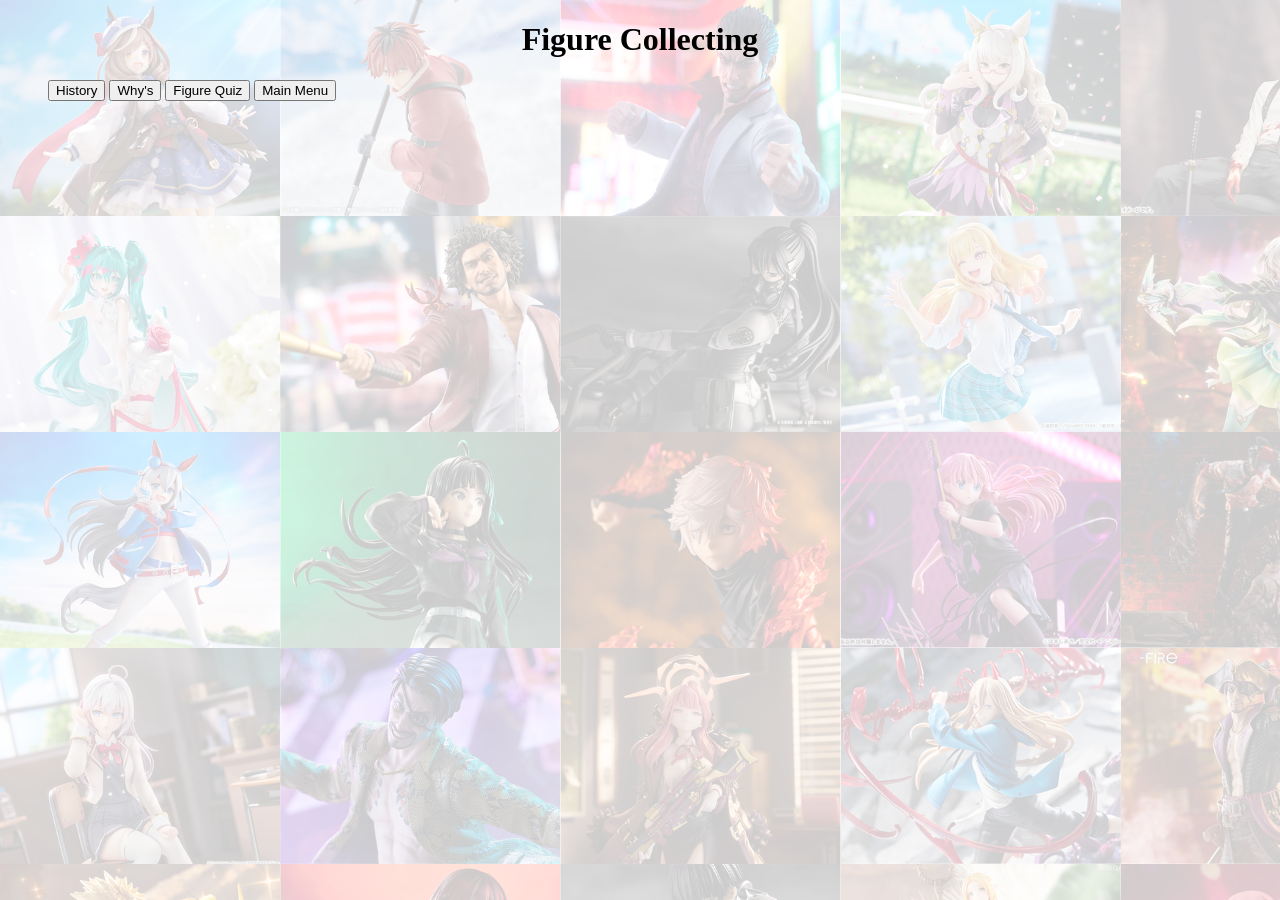
==== 01_Alonso_264460B_A2/index.html @ be512308 "Add files via upload" ====
<!DOCTYPE html>
<html lang = "en">
<head>
    <link rel="stylesheet" href="css/style.css">
	<meta charset ="UTF-8">
    <script src="js/main.js" defer></script>
	<title>Index</title>
</head>

<body>
  <header>
    <h1 class = "MainHead">Figure Collecting</h1>
  </header>
  <nav> <!--menu system-->
    <button id="hamIcon">Open Menu</button> <!--hamburger icon for mobile-->
    <ul>
      <li><button id="page1btn">History</button></li>
      <li><button id="page2btn">Why's</button></li>
      <li><button id="page3btn">Figure Quiz</button></li>
	  <li><button id="mainmenubtn">Main Menu</button></li>
    </ul>
  </nav>
  
  <main id="pagecontainer">
    <section class="page" id="page1">
		<h2>History of Figure Collecting</h2>
		<article>	
			<h3>Prehistoric Era (~30,000 BCE)</h3>
				<p>Figure Collecting has a long history, with origins tracing back approximately 30,000 years to prehistoric times when early humans 
				crafted small animal figures from ivory. These however, weren't made with the intent to display, but rather used for spiritual rituals, 
				fertility symbols, or ancestral reverence.</p>
		</article>
		
		<article>
			<h3>Ancient Civilizations</h3>
				<p>In Ancient Egypt, Greece, and Rome, small terracotta, bronze, and stone sculptures depicting gods, mythic heroes, and warriors were 
				created for religious shrines and burial sites</p>
					<div class="figrow">
					<img src = "images/roman_lararia.jpg" alt="roman lararia" height ="300">
					<img src="images/anubis.jpg" alt = "Anubis Statue" Height="300">
					<h4>Roman Lararia Figurines</h4>
					<h4>Egypt Anubis Statue/Figure</h4>
					</div>
			
				<p>While in Ancient China, detailed tomb figures (such as those from the Tang Dynasty) were crafted to accompany figures into the afterlife.</p>
					<img src="images/china_tomb_figs.jpg" alt="China Tomb Figures" height = "300">
					<h4>China's Tomb Figures</h4>

			<h3>18th - 19th Century Porcelain & Pottery</h3>
				<p>By this point, deliberate, decorative collecting took off in Europe, with fine porcelain creations from Meissen and Dresden as well as 
				English Staffordshire pottery, marking the shift of small-scale sculptures into home decor and personal collections. 
				This is where it all began</p>
				<img src="images/meissen_porcelain.jpg" alt="Meissen Porcelain Figures" Height="300">
				<h4>Meissen Porcelain Figures</h4>
		</article>
		
	<article>
		<h3>The Rise of the Action Figure (1960s – 1980s)</h3>
			<p>This is where the first Action Figure was made. Hasbro introduced the 12-inch G.I. Joe figure, to market a poseable figure to young boys 
			without using the word "doll", Hasbro coined the term "action figure". They did it first!</p>
			<img src="images/gijoe.jpg" alt="GI Joe action figure" Height="300">
			<h4>GI Joe Action Figure</h4>
			
		<h3>1978 (The Star Wars Revolution)</h3>
			<p>Kenner revolutionized toy collecting by introducing 3.75-inch Star Wars figures. The smaller size allowed for cheaper manufacturing and 
			expansive vehicle playsets, driving widespread commercial collecting and trading among kids. Only up from here</p>
			<img src="images/kenner_starwars.jpg" alt="Kenner Starwars Figures" Height="300">
			<h4>Kenner Star Wars Collectible Figures</h4>
	</article>
	<article>
		<h3>The Art Toy & Urban Vinyl Movement (Late 1990s)</h3>
			<p>Designer Figures: Independent artists and designers (such as KAWS) began reinterpreting pop culture icons using urban vinyl and resin.
			High-End Niche: These limited-edition designer figures shifted figurines into fine-art galleries and boutique markets, creating a bridge between 
			pop art and collectible toys. This is where the value began climbing</p>
			<img src="images/kaws.jpg" alt="kaws figures" Height="300">
			<h4>KAWS Figure 1999</h4>
			
		<h3 class = "wordsbg">Modern Pop-Culture & Anime Craze (2000s – Present)</h3>
			<p>Now we're back in the modern era. The global rise of anime and video games created a massive market for high-detail, pre-painted PVC and 
			resin figures (such as scale figures and Nendoroids).</p>
			<p>Adult Nostalgia & Premium Collecting: Today, adult nostalgia and pop-culture fandoms have turned figure collecting into a multibillion-dollar 
			market, spanning everything from vintage 1970s and 80s action figures to premium statues and modern pop-culture collectibles. Thus, the hobby
			of Figure Collecting.</p>
			<img src="images/matikanetannhausernen.jpg" alt="Matikanetannhausernen Nendoroids" Height="300">
			<h4>Matikanetannhauser Nendoroid</h4>
			
			<img src="images/shin_godzilla.jpg" alt="Shin Godzilla Scale" Height="300">
			<h4>Shin Godzilla Scale Figure</h4>
	</article>
			
		<footer> Interested in the why's?
			<p>Check out <a id="pg2swap">this page</a></p>
			<p>Interest in my collection? Check <a href="https://myfigurecollection.net/profile/DalkxEd" target="_blank">it out!</a></p>
		</footer>
    </section>
    <section class="page" id="page2">
		<h2>Why do people collect figures?</h2>
    </section>
    <section class="page" id="page3">
		<h2>Quiz</h2>
			<button id="leftBtn">Left</button>
			<button id="rightBtn">Right</button>
			<button id="upBtn">Up</button>
			<button id="downBtn">Down</button>
			<button id="resetBtn">Reset</button>
			<div id="ball">Ball</div>
    </section>
  </main>
</body>
---- 01_Alonso_264460B_A2/css/style.css ----
.page{width:80vw;height:80vh;}
nav ul li{display:inline;}

#page1{background:} /*#73956F main body colour*/
#page2{background:}
#page3{background:}

body {
	background-image: url("../images/web-dev wallpaper_80.png");
}

.MainHead {
	text-align:center;
}
/*header, section{
	display:flex;
	flex-direction:column;
	align-items:center;
	justify-content:center;
	text-align:center;
}*/


/*CSS for responsive menu*/
#hamIcon{display:none;}
@media screen and (max-width:800px){
/*make a menu items vertical*/
 nav ul li{display:block;}
 
/* unhide menu icon */
 #hamIcon{display:block;} 

/*hide the menu item list*/
 nav ul{display:none;} 
}

/*to unhide menu items*/
.menuShow{display:block;} 

#ball {
  background: cyan;
  width: 100px;
  height: 100px;
  border-radius: 50%;
  position: relative;
  display: flex;
  justify-content: center;
  align-items: center;
}

a:hover{
		color:#0000FF;
	   }
	   
article,section {
	text-align:center;
	max-width: 1300px; /* pick whatever width matches your heading's box */
	margin-left: auto;
	margin-right: auto;
}
article{
	background-size:cover;
	background:#00000040;
}

.figrow {
  display:grid;
  grid-template-columns:repeat(2, 1fr); /* 2 images = 2 columns */
  grid-auto-rows:auto;
  gap:10px 40px;
  justify-items:center;
  text-align:center;
}
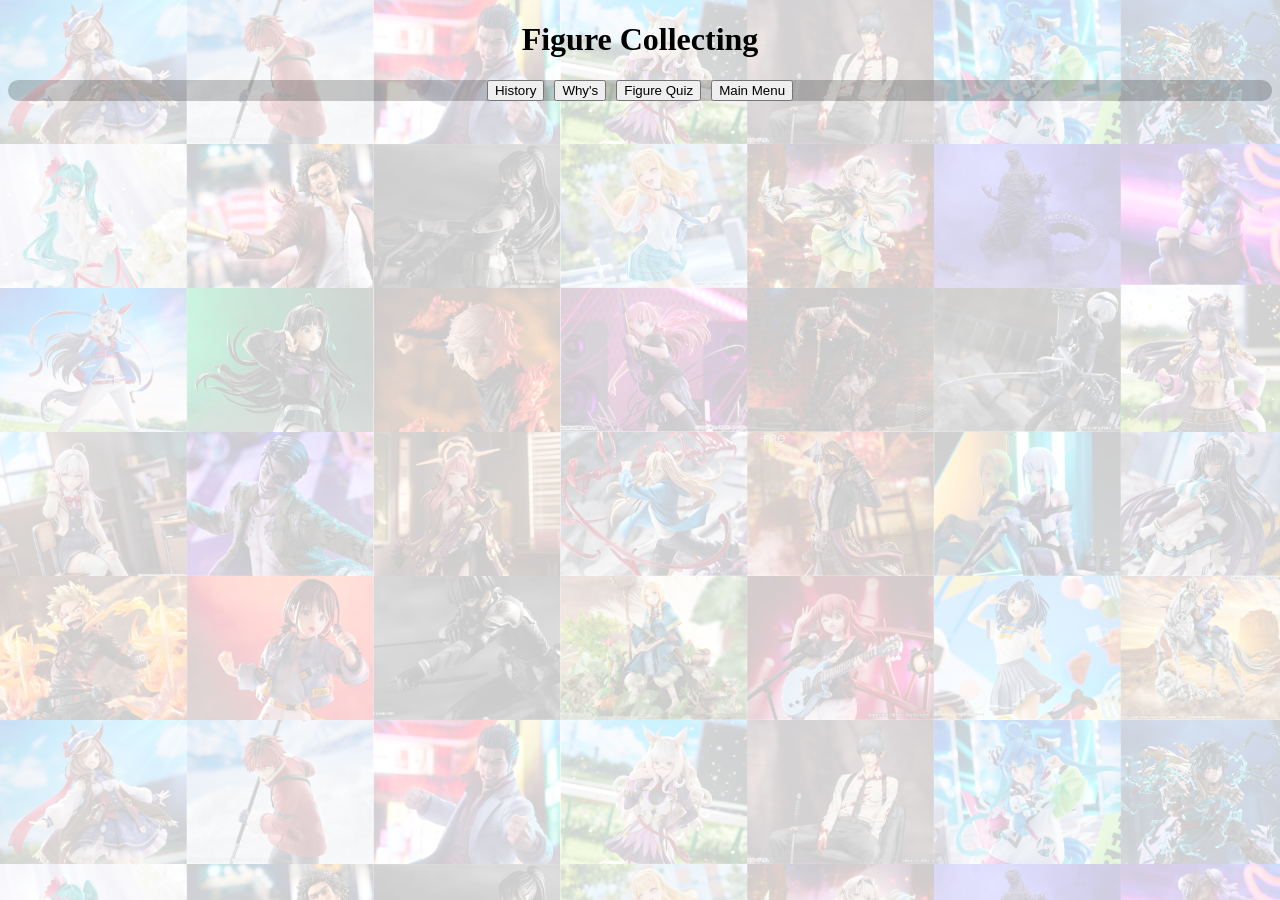
==== commit 237347c1: "new change" ====
--- a/01_Alonso_264460B_A2/index.html
+++ b/01_Alonso_264460B_A2/index.html
@@ -35,66 +35,135 @@
 			<h3>Ancient Civilizations</h3>
 				<p>In Ancient Egypt, Greece, and Rome, small terracotta, bronze, and stone sculptures depicting gods, mythic heroes, and warriors were 
 				created for religious shrines and burial sites</p>
-					<div class="figrow">
-					<img src = "images/roman_lararia.jpg" alt="roman lararia" height ="300">
-					<img src="images/anubis.jpg" alt = "Anubis Statue" Height="300">
+					<div class="figrow2">
+					<img src = "images/roman_lararia.jpg" alt="roman lararia" height ="300" class="roundimg">
+					<img src="images/anubis.jpg" alt = "Anubis Statue" Height="300" class="roundimg">
 					<h4>Roman Lararia Figurines</h4>
-					<h4>Egypt Anubis Statue/Figure</h4>
+					<h4>Egypt Anubis Statue/Figure (664-525 BCE)</h4>
 					</div>
 			
 				<p>While in Ancient China, detailed tomb figures (such as those from the Tang Dynasty) were crafted to accompany figures into the afterlife.</p>
-					<img src="images/china_tomb_figs.jpg" alt="China Tomb Figures" height = "300">
-					<h4>China's Tomb Figures</h4>
-
+					<img src="images/china_tomb_figs.jpg" alt="China Tomb Figures" height = "300" class="roundimg">
+					<h4>China's Tomb Figures (1368-1644 CE)</h4>
+		</article>
+					
+		<article>
 			<h3>18th - 19th Century Porcelain & Pottery</h3>
 				<p>By this point, deliberate, decorative collecting took off in Europe, with fine porcelain creations from Meissen and Dresden as well as 
 				English Staffordshire pottery, marking the shift of small-scale sculptures into home decor and personal collections. 
 				This is where it all began</p>
-				<img src="images/meissen_porcelain.jpg" alt="Meissen Porcelain Figures" Height="300">
-				<h4>Meissen Porcelain Figures</h4>
+					<div class = "figrow2">
+					<img src="images/meissen_porcelain.jpg" alt="Meissen Porcelain Figures" Height="300" class="roundimg">
+					<img src="images/dresden_figurine.jpg" alt="Dresden Porcelain Figures" Height="300" class="roundimg">
+					<h4>Meissen Porcelain Figures</h4>
+					<h4>Dresden Porcelain Figures</h4>
+					</div>
 		</article>
 		
-	<article>
-		<h3>The Rise of the Action Figure (1960s – 1980s)</h3>
-			<p>This is where the first Action Figure was made. Hasbro introduced the 12-inch G.I. Joe figure, to market a poseable figure to young boys 
-			without using the word "doll", Hasbro coined the term "action figure". They did it first!</p>
-			<img src="images/gijoe.jpg" alt="GI Joe action figure" Height="300">
-			<h4>GI Joe Action Figure</h4>
-			
-		<h3>1978 (The Star Wars Revolution)</h3>
-			<p>Kenner revolutionized toy collecting by introducing 3.75-inch Star Wars figures. The smaller size allowed for cheaper manufacturing and 
-			expansive vehicle playsets, driving widespread commercial collecting and trading among kids. Only up from here</p>
-			<img src="images/kenner_starwars.jpg" alt="Kenner Starwars Figures" Height="300">
-			<h4>Kenner Star Wars Collectible Figures</h4>
-	</article>
-	<article>
-		<h3>The Art Toy & Urban Vinyl Movement (Late 1990s)</h3>
-			<p>Designer Figures: Independent artists and designers (such as KAWS) began reinterpreting pop culture icons using urban vinyl and resin.
-			High-End Niche: These limited-edition designer figures shifted figurines into fine-art galleries and boutique markets, creating a bridge between 
-			pop art and collectible toys. This is where the value began climbing</p>
-			<img src="images/kaws.jpg" alt="kaws figures" Height="300">
-			<h4>KAWS Figure 1999</h4>
-			
-		<h3 class = "wordsbg">Modern Pop-Culture & Anime Craze (2000s – Present)</h3>
-			<p>Now we're back in the modern era. The global rise of anime and video games created a massive market for high-detail, pre-painted PVC and 
-			resin figures (such as scale figures and Nendoroids).</p>
-			<p>Adult Nostalgia & Premium Collecting: Today, adult nostalgia and pop-culture fandoms have turned figure collecting into a multibillion-dollar 
-			market, spanning everything from vintage 1970s and 80s action figures to premium statues and modern pop-culture collectibles. Thus, the hobby
-			of Figure Collecting.</p>
-			<img src="images/matikanetannhausernen.jpg" alt="Matikanetannhausernen Nendoroids" Height="300">
-			<h4>Matikanetannhauser Nendoroid</h4>
-			
-			<img src="images/shin_godzilla.jpg" alt="Shin Godzilla Scale" Height="300">
-			<h4>Shin Godzilla Scale Figure</h4>
-	</article>
+		<article>
+			<h3>The Rise of the Action Figure (1960s – 1980s)</h3>
+				<p>This is where the first Action Figure was made. Hasbro introduced the 12-inch G.I. Joe figure, to market a poseable figure to young boys 
+				without using the word "doll", Hasbro coined the term "action figure". They did it first!</p>
+				<img src="images/gijoe.jpg" alt="GI Joe action figure" Height="300" class="roundimg">
+				<h4>GI Joe Action Figure</h4>
+				
+			<h3>1978 (The Star Wars Revolution)</h3>
+				<p>Kenner revolutionized toy collecting by introducing 3.75-inch Star Wars figures. The smaller size allowed for cheaper manufacturing and 
+				expansive vehicle playsets, driving widespread commercial collecting and trading among kids. Only up from here</p>
+				<img src="images/kenner_starwars.jpg" alt="Kenner Starwars Figures" Height="300" class="roundimg">
+				<h4>Kenner Star Wars Collectible Figures</h4>
+		</article>
+		<article>
+			<h3>The Art Toy & Urban Vinyl Movement (Late 1990s)</h3>
+				<p>Designer Figures: Independent artists and designers (such as KAWS) began reinterpreting pop culture icons using urban vinyl and resin.
+				High-End Niche: These limited-edition designer figures shifted figurines into fine-art galleries and boutique markets, creating a bridge between 
+				pop art and collectible toys. This is where the value began climbing</p>
+				<img src="images/kaws.jpg" alt="kaws figures" Height="300" class="roundimg">
+				<h4>KAWS Figure 1999</h4>
+				
+			<h3 class = "wordsbg">Modern Pop-Culture & Anime Craze (2000s – Present)</h3>
+				<p>Now we're back in the modern era. The global rise of anime and video games created a massive market for high-detail, pre-painted PVC and 
+				resin figures (such as scale figures and Nendoroids).</p>
+				<p>Adult Nostalgia & Premium Collecting: Today, adult nostalgia and pop-culture fandoms have turned figure collecting into a multibillion-dollar 
+				market, spanning everything from vintage 1970s and 80s action figures to premium statues and modern pop-culture collectibles. Thus, the hobby
+				of Figure Collecting.</p>
+					<div class="figrow3">
+					<img src="images/toji_prize.jpg" alt = "Toji prize figure" Height = "300" class="roundimg">
+					<img src="images/matikanetannhausernen.jpg" alt="Matikanetannhausernen Nendoroids" Height="300" class="roundimg">
+					<img src="images/kage_set.jpg" alt = "Kageyama SH Figarts" Height = "300" class="roundimg">
+					<img src="images/shin_godzilla.jpg" alt="Shin Godzilla Scale" Height="300" class="roundimg">
+					<h4>Toji Fushiguro Prize Figure</h4>
+					<h4>Matikanetannhauser Nendoroid</h4>
+					<h4>Kageyama S.H.Figuarts Action Figure</h4>
+					<h4>Shin Godzilla Scale Figure</h4>
+					</div>
+		</article>
 			
 		<footer> Interested in the why's?
 			<p>Check out <a id="pg2swap">this page</a></p>
 			<p>Interest in my collection? Check <a href="https://myfigurecollection.net/profile/DalkxEd" target="_blank">it out!</a></p>
 		</footer>
     </section>
+	
     <section class="page" id="page2">
 		<h2>Why do people collect figures?</h2>
+		<p>When it comes to the why's, there are a multitude of reasons.</p>
+		
+		<article>
+			<h3>Reason 1: Nostalgia</h3>
+				<p>Figures often act as physical time machines that connect collectors directly to cherished childhood memories and favorite stories. 
+				Owning a physical representation of a beloved character helps people relive the comfort and joy of the shows, games, or comics they grew 
+				up with. This turns a simple collection into a deeply personal display of identity and nostalgia. One such example is the 1978 Kenner Star Wars
+				Figures, with Star Wars being such a big series and having a long history, people are bound to collect figures to relive their childhood.</p>
+		</article>
+		
+		<article>
+			<h3>Reason 2: Art Appreciation and Aesthetics</h3>
+				<p>With the times, modern figures are intricate, high-quality sculptures crafted with exceptional artistic detail and craftsmanship.
+				Collectors view these pieces as dynamic 3D artwork that enhances the aesthetic and decor of their personal living spaces. Displaying them 
+				allows enthusiasts to celebrate and showcase their appreciation for character design, color, and sculpting techniques.</p>
+				<div class="figrow2">
+				<img src="images/figshow.jpeg" alt = "Aesthetic figure showcase" Height="300" class="roundimg">
+				<img src="images/figroom.jpeg" alt = "Aesthetic figure room showcase" Height="300" class="roundimg">
+				<h4>Figure Art Apprecitation</h4>
+				<h4>Figure Room Aesthetic</h4>
+		</article>
+		
+		<article>
+			<h3>Reason 3: The Thrill of the Hunt and Completion</h3>
+				<p>Psychologically, hunting down rare, exclusive, or limited-edition figures provides an exciting rush of dopamine and accomplishment. 
+				Completing a specific set or lineup gives collectors a rewarding sense of order, structure, and goal achievement. This satisfaction 
+				turns the process of searching, tracking, and acquiring into an addictive and engaging hobby.</p>
+		</article>
+		
+		<article>
+			<h3>Reason 4: Value and Investment</h3>
+				<p>Some collectors acquire highly sought-after, limited-production pieces because they have a history of retaining or increasing their 
+				monetary value over time. One such example is the KAWS Figure 1999, which currently goes for USD $3,000 to over $35,000, depending on the
+				condition, packaging, colourway and the signature of the artist or the 1979 Kenner Star Wars Boba Fett action figure worth $525,000.</p>
+				<div class = "figrow2">
+				<img src="images/kaws.jpg" alt="kaws figures" Height="300" class="roundimg">
+				<img src = "images/boba_fig.jpg" alt = "expensive boba fett figure" Height = "300" class="roundimg">
+				<h4>1999 KAWS Figure</h4>
+				<h4>1979 Kenner Star Wars Boba Fett</h4>
+				</div>
+		</article>
+		
+		<article>
+			<h3>Reason 5: Community and Social Connection</h3>
+				<p>Collecting offers a natural gateway into vibrant online communities, conventions, and fan groups with shared passions. 
+				Trading, discussing, and showing off figure collections allows enthusiasts to bond and build meaningful friendships with like-minded people. 
+				It turns an individual passion into a shared social experience that fosters a strong sense of belonging.
+		</article>
+		
+		
+		
+		<article>
+			<h3>Conclusion</h3>
+				<p>As shown, there is no fixed reason as to why people collect figures, some out of passion, some of value, and others simpliy to relive their
+				childhood. As for me, I collect them because of my interest of the anime, game or the character itself.</p>
+		</article>
+		
     </section>
     <section class="page" id="page3">
 		<h2>Quiz</h2>
--- a/01_Alonso_264460B_A2/css/style.css
+++ b/01_Alonso_264460B_A2/css/style.css
@@ -1,25 +1,44 @@
 .page{width:80vw;height:80vh;}
-nav ul li{display:inline;}
+/*nav ul li{
+	display:flex;
+	flex-direction:row;
+	flex-wrap:nowrap;
+	justify-content:center;
+	align-items:center;
+	margin:2em;
+}*/
+nav{
+	background:#00000035; /*extra 2 numbers is to adjust transparentcy*/
+	max-width:1300px;
+	margin-left: auto;
+	margin-right: auto;
+	border-radius:15px;
+}
 
-#page1{background:} /*#73956F main body colour*/
+nav ul {
+  display: flex;
+  flex-direction: row; /* keep the buttons side by side*/
+  flex-wrap: nowrap; /* prevents them from dropping to a new line */
+  justify-content: center; /* centers the row horizontally */
+  align-items: center; /* keeps them level vertically */
+  gap: 10px;
+  list-style: none; /*removes the dots*/
+  margin: 0;
+  padding: 0;
+}
+
+/*#page1{background:} #73956F main body colour
 #page2{background:}
-#page3{background:}
+#page3{background:}*/
 
 body {
-	background-image: url("../images/web-dev wallpaper_80.png");
+	background-image: url("../images/web-dev wallpaper_80.png"); /*bg image*/
+	background-size:cover;
 }
 
 .MainHead {
 	text-align:center;
 }
-/*header, section{
-	display:flex;
-	flex-direction:column;
-	align-items:center;
-	justify-content:center;
-	text-align:center;
-}*/
-
 
 /*CSS for responsive menu*/
 #hamIcon{display:none;}
@@ -27,7 +46,7 @@
 /*make a menu items vertical*/
  nav ul li{display:block;}
  
-/* unhide menu icon */
+/*unhide menu icon*/
  #hamIcon{display:block;} 
 
 /*hide the menu item list*/
@@ -54,20 +73,31 @@
 	   
 article,section {
 	text-align:center;
-	max-width: 1300px; /* pick whatever width matches your heading's box */
+	max-width: 1300px;
 	margin-left: auto;
 	margin-right: auto;
 }
 article{
 	background-size:cover;
-	background:#00000040;
+	background:#00000035;
+	border-radius:15px;
 }
 
-.figrow {
+.figrow2 {
   display:grid;
-  grid-template-columns:repeat(2, 1fr); /* 2 images = 2 columns */
-  grid-auto-rows:auto;
+  grid-template-columns:repeat(2, 1fr); /*number represents how many imgs in a row*/
   gap:10px 40px;
   justify-items:center;
   text-align:center;
+}
+
+.figrow3 {
+  display:grid;
+  grid-template-columns:repeat(4, 1fr);
+  gap:10px 40px;
+  justify-items:center;
+  text-align:center;
+}
+.roundimg{
+	border-radius:15px; /*rounds the corners of images*/
 }
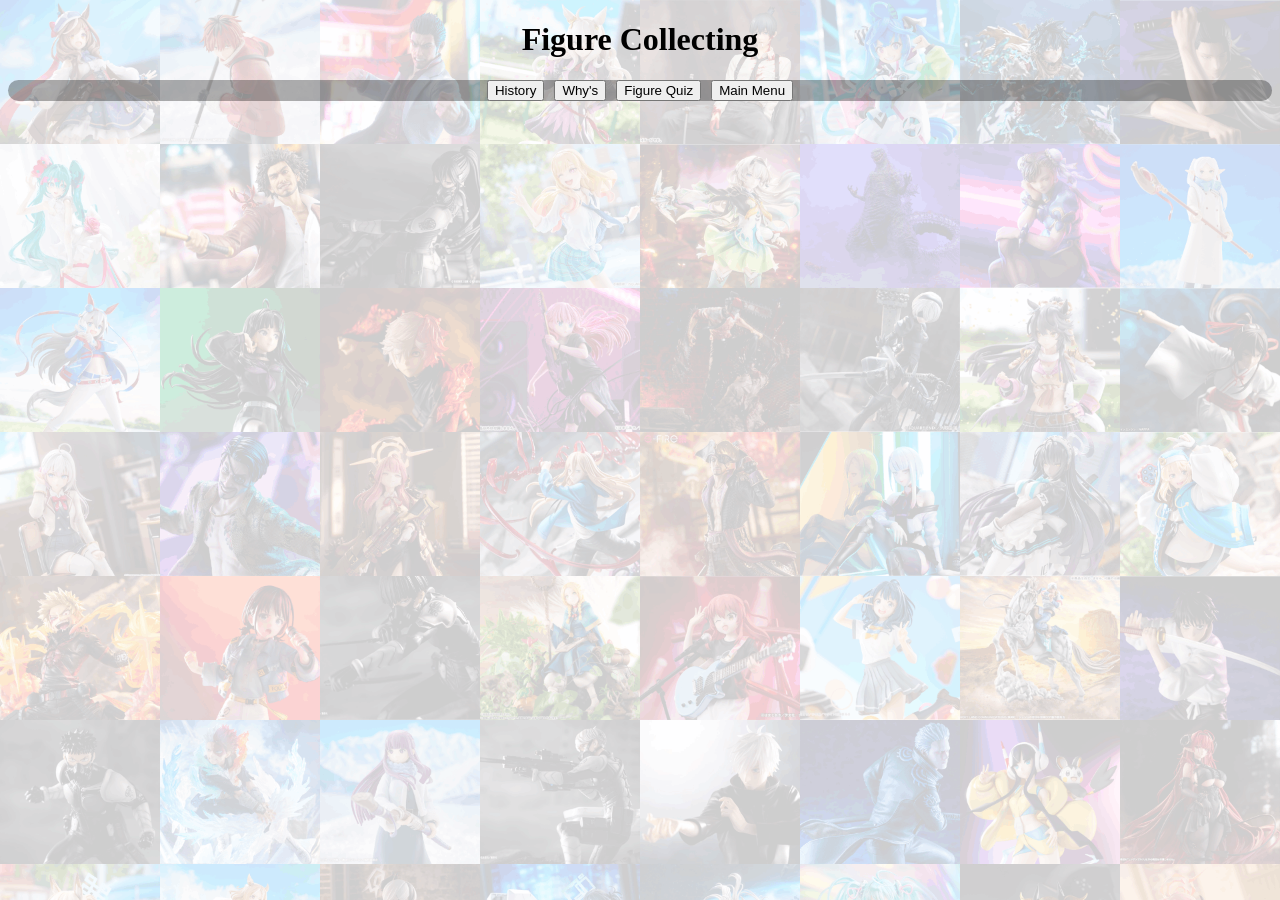
==== commit 8b446461: "24/7 change" ====
--- a/01_Alonso_264460B_A2/index.html
+++ b/01_Alonso_264460B_A2/index.html
@@ -87,7 +87,7 @@
 				<p>Adult Nostalgia & Premium Collecting: Today, adult nostalgia and pop-culture fandoms have turned figure collecting into a multibillion-dollar 
 				market, spanning everything from vintage 1970s and 80s action figures to premium statues and modern pop-culture collectibles. Thus, the hobby
 				of Figure Collecting.</p>
-					<div class="figrow3">
+					<div class="figrow4">
 					<img src="images/toji_prize.jpg" alt = "Toji prize figure" Height = "300" class="roundimg">
 					<img src="images/matikanetannhausernen.jpg" alt="Matikanetannhausernen Nendoroids" Height="300" class="roundimg">
 					<img src="images/kage_set.jpg" alt = "Kageyama SH Figarts" Height = "300" class="roundimg">
@@ -115,6 +115,12 @@
 				Owning a physical representation of a beloved character helps people relive the comfort and joy of the shows, games, or comics they grew 
 				up with. This turns a simple collection into a deeply personal display of identity and nostalgia. One such example is the 1978 Kenner Star Wars
 				Figures, with Star Wars being such a big series and having a long history, people are bound to collect figures to relive their childhood.</p>
+				<div class = "figrow2">
+				<img src = "images/vader_1978.jpeg" alt = "Darth Vader 1978 Figure" Height = "300" class = "roundimg">
+				<img src = "images/gi_joe_1963.png" alt = "GI Joe 1963 Action Figure" Height = "300" class = "roundimg">
+				<h4>Darth Vader 1978 Kenner Figure</h4>
+				<h4>G.I. Joe 1963 Action Figure</h4>
+				</div>
 		</article>
 		
 		<article>
@@ -122,25 +128,38 @@
 				<p>With the times, modern figures are intricate, high-quality sculptures crafted with exceptional artistic detail and craftsmanship.
 				Collectors view these pieces as dynamic 3D artwork that enhances the aesthetic and decor of their personal living spaces. Displaying them 
 				allows enthusiasts to celebrate and showcase their appreciation for character design, color, and sculpting techniques.</p>
-				<div class="figrow2">
+				<div class="figrow3">
 				<img src="images/figshow.jpeg" alt = "Aesthetic figure showcase" Height="300" class="roundimg">
 				<img src="images/figroom.jpeg" alt = "Aesthetic figure room showcase" Height="300" class="roundimg">
+				<img src="images/miku_memorial_fig.jpg" alt = "Miku Memorial figure" Height="300" class = "roundimg">
 				<h4>Figure Art Apprecitation</h4>
 				<h4>Figure Room Aesthetic</h4>
+				<h4>Craftsmanship Appreciation</h4>
+				</div>
 		</article>
 		
 		<article>
 			<h3>Reason 3: The Thrill of the Hunt and Completion</h3>
 				<p>Psychologically, hunting down rare, exclusive, or limited-edition figures provides an exciting rush of dopamine and accomplishment. 
 				Completing a specific set or lineup gives collectors a rewarding sense of order, structure, and goal achievement. This satisfaction 
-				turns the process of searching, tracking, and acquiring into an addictive and engaging hobby.</p>
+				turns the process of searching, tracking, and acquiring into an addictive and engaging hobby. Whether it being the famous Rocket-Firing Boba Fett, 
+				the pure gold Luffy or even a 1/1 scale of Rem from Re:Zero.</p>
+				<div class = "figrow3">
+				<img src="images/rem_scale.jpg" alt = "1/1 scale rem statue" Height="300" class="roundimg">
+				<img src="images/gold_luffy.jpg" alt = "Full Gold Luffy Figure" Height="300" class="roundimg">
+				<img src="images/boba_fig.jpg" alt = "expensive boba fett figure" Height="300" class = "roundimg">
+				<h4>1/1 Scale Rem Statue (Roughly $40,000 USD)</h4>
+				<h4>Full Gold Luffy (Small version going for roughly $6,095 USD and the large going for roughly $187,477 USD)</h4>
+				<h4>1979 Kenner Star Wars Boba Fett</h4>
+				</div>
 		</article>
 		
 		<article>
 			<h3>Reason 4: Value and Investment</h3>
 				<p>Some collectors acquire highly sought-after, limited-production pieces because they have a history of retaining or increasing their 
 				monetary value over time. One such example is the KAWS Figure 1999, which currently goes for USD $3,000 to over $35,000, depending on the
-				condition, packaging, colourway and the signature of the artist or the 1979 Kenner Star Wars Boba Fett action figure worth $525,000.</p>
+				condition, packaging, colourway and the signature of the artist. Another one is the 1979 Kenner Star Wars Rocket Firing Boba Fett action figure, 
+				worth $525,000 USD. That's crazy!</p>
 				<div class = "figrow2">
 				<img src="images/kaws.jpg" alt="kaws figures" Height="300" class="roundimg">
 				<img src = "images/boba_fig.jpg" alt = "expensive boba fett figure" Height = "300" class="roundimg">
@@ -156,7 +175,22 @@
 				It turns an individual passion into a shared social experience that fosters a strong sense of belonging.
 		</article>
 		
-		
+		<article>
+			<h3>Reason 6: For the Waifu's</h3>
+				<p>This could be one of the biggest reasons for this hobby. Why you ask? Simpliy because we like the waifu(A female character, usually from a
+				video game, anime or manga that someone has a romatic attachment to)/character. Nothing else can describe this hobby best then simpliy saying 
+				they do it to collect their waifu's. It truely shows someone's passion for this hobby the best.</p>
+				<div class = "figrow4">
+				<img src="images/elegg_swim.jpg" alt = "Elegg Boom and Shock Figure" Height = "300" class="blurimg">
+				<img src="images/prinz_eugen.jpg" alt="Prinz Eugen Final Lap Figure" Height="300" class="blurimg">
+				<img src="images/fritz_rumey.jpg" alt = "Fritz Rumey Kaninchen ver" Height = "300" class="blurimg">
+				<img src="images/" alt="Shin Godzilla Scale" Height="300" class="roundimg">
+				<h4>Elegg Boom and Shock Figure</h4>
+				<h4>Prinz Eugen Final Lap Figure</h4>
+				<h4>Fritz Rumey Kaninchen FIgure</h4>
+				<h4>Shin Godzilla Scale Figure</h4>
+				</div>
+		</article>
 		
 		<article>
 			<h3>Conclusion</h3>
--- a/01_Alonso_264460B_A2/css/style.css
+++ b/01_Alonso_264460B_A2/css/style.css
@@ -8,7 +8,7 @@
 	margin:2em;
 }*/
 nav{
-	background:#00000035; /*extra 2 numbers is to adjust transparentcy*/
+	background:#00000050; /*extra 2 numbers is to adjust transparentcy*/
 	max-width:1300px;
 	margin-left: auto;
 	margin-right: auto;
@@ -32,7 +32,7 @@
 #page3{background:}*/
 
 body {
-	background-image: url("../images/web-dev wallpaper_80.png"); /*bg image*/
+	background-image: url("../images/Updated_bg.png"); /*bg image*/
 	background-size:cover;
 }
 
@@ -79,7 +79,7 @@
 }
 article{
 	background-size:cover;
-	background:#00000035;
+	background:#00000050;
 	border-radius:15px;
 }
 
@@ -89,15 +89,39 @@
   gap:10px 40px;
   justify-items:center;
   text-align:center;
+  margin-left: 30px;
+  margin-right: 30px;
 }
 
 .figrow3 {
   display:grid;
-  grid-template-columns:repeat(4, 1fr);
+  grid-template-columns:repeat(3, 1fr);
   gap:10px 40px;
   justify-items:center;
   text-align:center;
+  margin-left: 30px;
+  margin-right: 30px;
+}
+
+.figrow4 {
+  display:grid;
+  grid-template-columns:repeat(4, 2fr);
+  gap:10px 40px;
+  justify-items:center;
+  text-align:center;
+  margin-left: 30px;
+  margin-right: 30px;
 }
 .roundimg{
 	border-radius:15px; /*rounds the corners of images*/
+}
+
+.blurimg{
+	filter: blur(6px); /*to blur an img*/
+	border-radius:15px; /*rounds the corners of images*/
+}
+
+.revealblur{
+	filter: blur(0);
+	border-radius:15px; /*rounds the corners of images*/
 }
